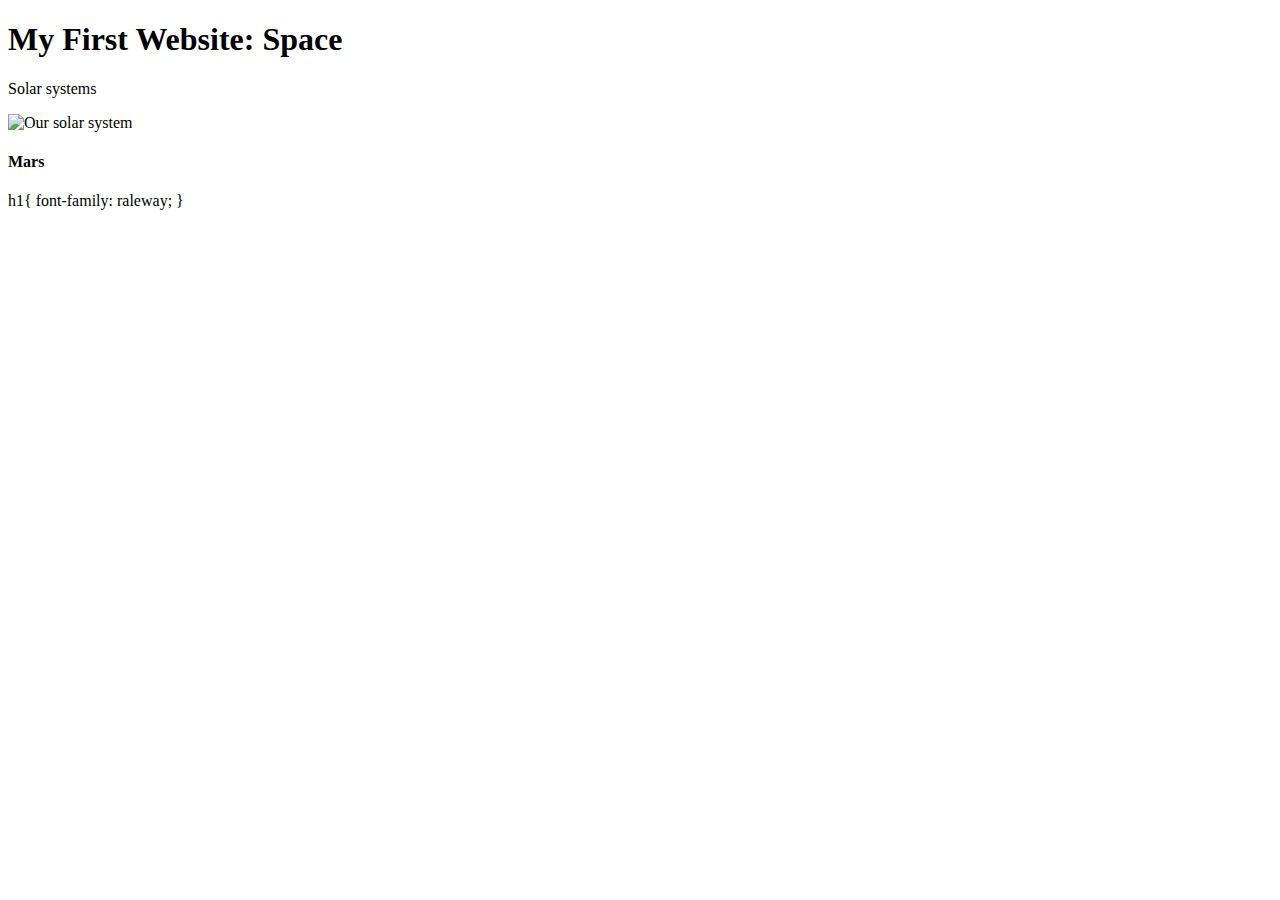
==== Index.html @ 94d976ea "initial commit files" ====
<!DOCTYPE html>
<html lang="en">
<head>
    <meta charset="UTF-8">
    <meta name="viewport" content="width=device-width, initial-scale=1.0">
    <link rel="stylesheet" href="style.css">
    <title>Document</title>
</head>
<body>
    <a></a>
    <h1>My First Website: Space</h1>
    <p>Solar systems</p>
    <img src="https://encrypted-tbn0.gstatic.com/images?q=tbn:ANd9GcQAa5Qe2rf2Oqlt4FSgr7yfuylYGbbGiuIGGfc3R31i72ftUTWXzFbnTIzCVIaXHx7p7VI:https://upload.wikimedia.org/wikipedia/commons/1/19/Solar_System_true_color.jpg&usqp=CAU" alt="Our solar system">
    <h4>Mars</h4>
    <p></p>
</body>
</html>

h1{
    font-family: raleway;
}
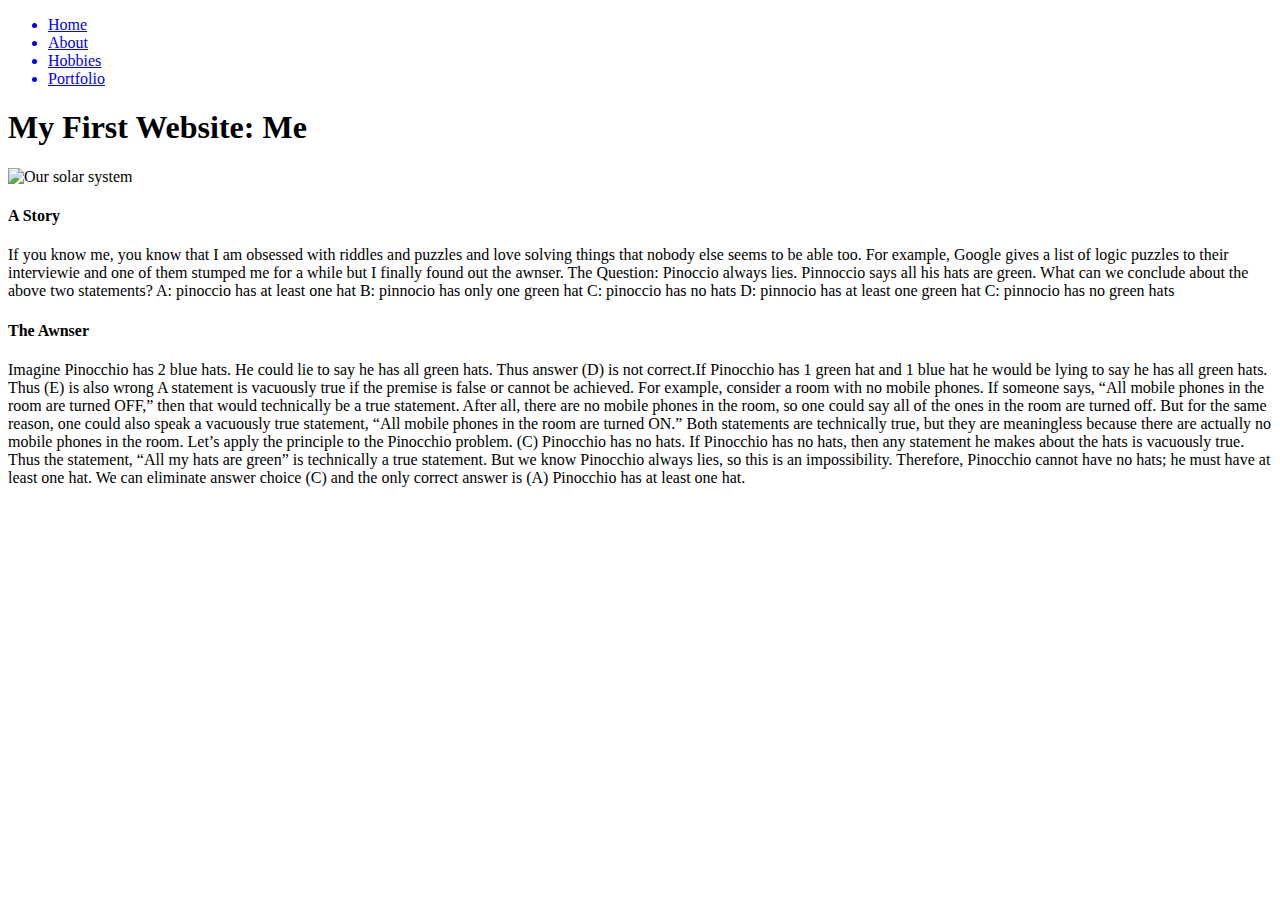
==== commit f8dcfb2d: "I wrote stuff on my Index Page" ====
--- a/Index.html
+++ b/Index.html
@@ -7,15 +7,39 @@
     <title>Document</title>
 </head>
 <body>
+    <ul>
+        <a href="Index.html"><li>Home</li></a>
+        <a href="bio.html"><li>About</li></a>
+        <a href="hobbies.html"><li>Hobbies</li></a>
+        <a href="portfolio.html"><li>Portfolio</li></a>
+    </ul>
     <a></a>
-    <h1>My First Website: Space</h1>
-    <p>Solar systems</p>
-    <img src="https://encrypted-tbn0.gstatic.com/images?q=tbn:ANd9GcQAa5Qe2rf2Oqlt4FSgr7yfuylYGbbGiuIGGfc3R31i72ftUTWXzFbnTIzCVIaXHx7p7VI:https://upload.wikimedia.org/wikipedia/commons/1/19/Solar_System_true_color.jpg&usqp=CAU" alt="Our solar system">
-    <h4>Mars</h4>
+    <h1>My First Website: Me</h1>
+    <img src="" alt="Our solar system">
+    <h4>A Story</h4>
+    <p>If you know me, you know that I am obsessed with riddles and puzzles and love solving things that nobody else seems to be able too. For example, Google gives a list of logic puzzles to their interviewie and one of them stumped me for a while but I finally found out the awnser.
+        The Question:
+        Pinoccio always lies. Pinnoccio says all his hats are green. What can we conclude about the above two statements?
+        A: pinoccio has at least one hat
+        B: pinnocio has only one green hat
+        C: pinoccio has no hats
+        D: pinnocio has at least one green hat
+        C: pinnocio has no green hats
+    </p>
     <p></p>
+    <h4>The Awnser</h4>
+    <p>Imagine Pinocchio has 2 blue hats. He could lie to say he has all green hats. Thus answer (D) is not correct.If Pinocchio has 1 green hat and 1 blue hat he would be lying to say he has all green hats. Thus (E) is also wrong
+        A statement is vacuously true if the premise is false or cannot be achieved. For example, consider a room with no mobile phones. If someone says, “All mobile phones in the room are turned OFF,” then that would technically be 
+        a true statement. After all, there are no mobile phones in the room, so one could say all of the ones in the room are turned off. But for the same reason, one could also speak a vacuously true statement, “All mobile phones in the room are turned ON.”
+        Both statements are technically true, but they are meaningless because there are actually no mobile phones in the room.
+        
+        Let’s apply the principle to the Pinocchio problem.
+        
+        (C) Pinocchio has no hats.
+        
+        If Pinocchio has no hats, then any statement he makes about the hats is vacuously true. Thus the statement, “All my hats are green” is technically a true statement. But we know Pinocchio always lies, so this is an impossibility.
+        
+        Therefore, Pinocchio cannot have no hats; he must have at least one hat. We can eliminate answer choice (C) and the only correct answer is (A) Pinocchio has at least one hat.</p>
 </body>
 </html>
 
-h1{
-    font-family: raleway;
-}--- a/style.css
+++ b/style.css
@@ -0,0 +1,3 @@
+body{
+    font-family: raleway;
+}
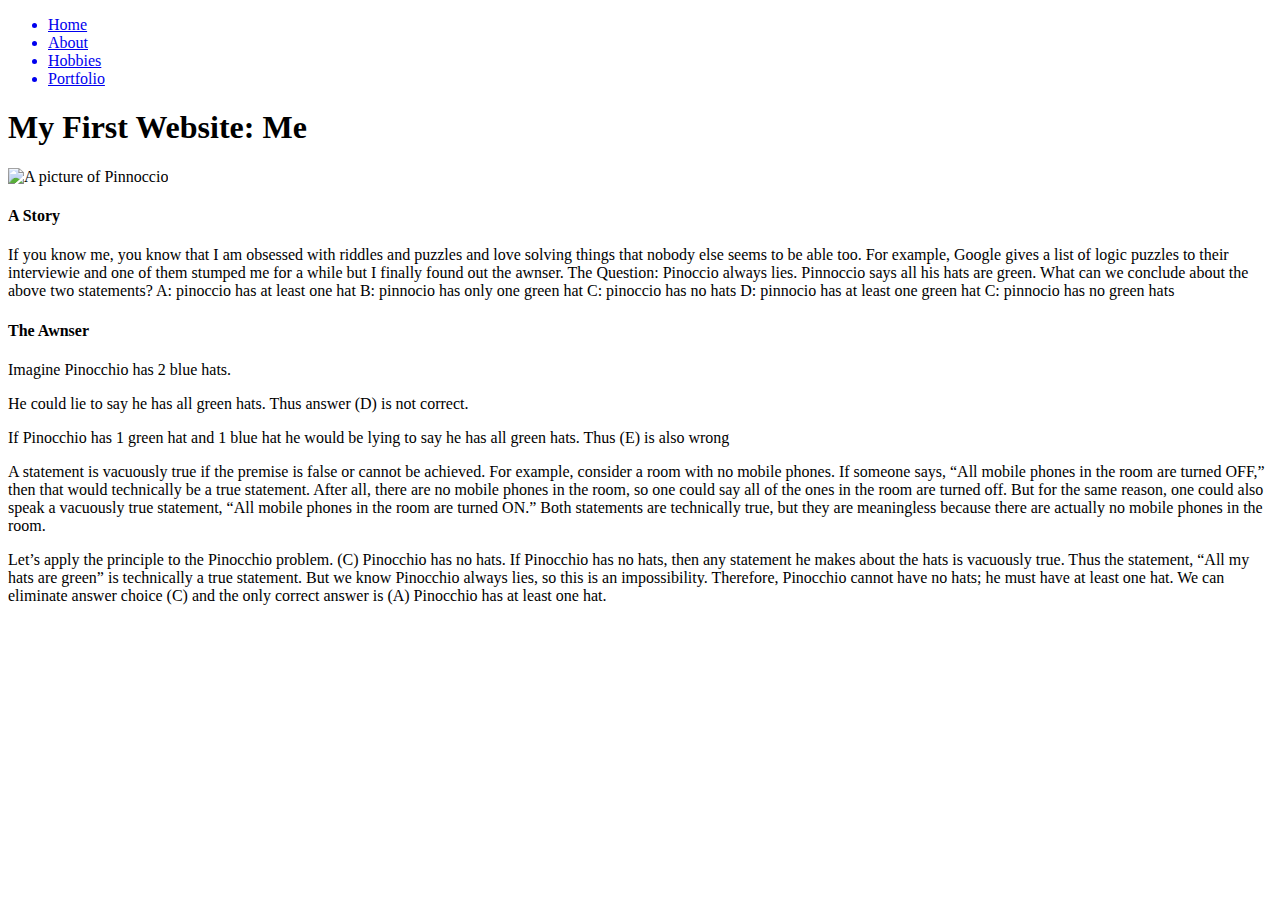
==== commit 517699b4: "update" ====
--- a/Index.html
+++ b/Index.html
@@ -15,7 +15,7 @@
     </ul>
     <a></a>
     <h1>My First Website: Me</h1>
-    <img src="" alt="Our solar system">
+    <img src="https://encrypted-tbn0.gstatic.com/images?q=tbn:ANd9GcTns8SQFjTM9kqnIJY1wA51IDPLymjsD3Xx4o7f3eIKsq1TD59P5EAsI-ME2J6LT8X35ss:https://i.ytimg.com/vi/YQykZU8mcZY/hqdefault.jpg&usqp=CAU" alt="A picture of Pinnoccio">
     <h4>A Story</h4>
     <p>If you know me, you know that I am obsessed with riddles and puzzles and love solving things that nobody else seems to be able too. For example, Google gives a list of logic puzzles to their interviewie and one of them stumped me for a while but I finally found out the awnser.
         The Question:
@@ -28,10 +28,12 @@
     </p>
     <p></p>
     <h4>The Awnser</h4>
-    <p>Imagine Pinocchio has 2 blue hats. He could lie to say he has all green hats. Thus answer (D) is not correct.If Pinocchio has 1 green hat and 1 blue hat he would be lying to say he has all green hats. Thus (E) is also wrong
-        A statement is vacuously true if the premise is false or cannot be achieved. For example, consider a room with no mobile phones. If someone says, “All mobile phones in the room are turned OFF,” then that would technically be 
+    <p>Imagine Pinocchio has 2 blue hats.</p> 
+        He could lie to say he has all green hats. Thus answer (D) is not correct.
+        <p>If Pinocchio has 1 green hat and 1 blue hat he would be lying to say he has all green hats. Thus (E) is also wrong</p>
+       <p>A statement is vacuously true if the premise is false or cannot be achieved. For example, consider a room with no mobile phones. If someone says, “All mobile phones in the room are turned OFF,” then that would technically be 
         a true statement. After all, there are no mobile phones in the room, so one could say all of the ones in the room are turned off. But for the same reason, one could also speak a vacuously true statement, “All mobile phones in the room are turned ON.”
-        Both statements are technically true, but they are meaningless because there are actually no mobile phones in the room.
+        Both statements are technically true, but they are meaningless because there are actually no mobile phones in the room.</p>
         
         Let’s apply the principle to the Pinocchio problem.
         
--- a/style.css
+++ b/style.css
@@ -1,3 +1,9 @@
-body{
-    font-family: raleway;
+body {
+    font-family: 'Lucida Sans';
 }
+h1 {
+    font-family: Cambria, Cochin, Georgia, Times, 'Times New Roman', serif;
+}
+.html {
+    background-color: #AF916D;
+}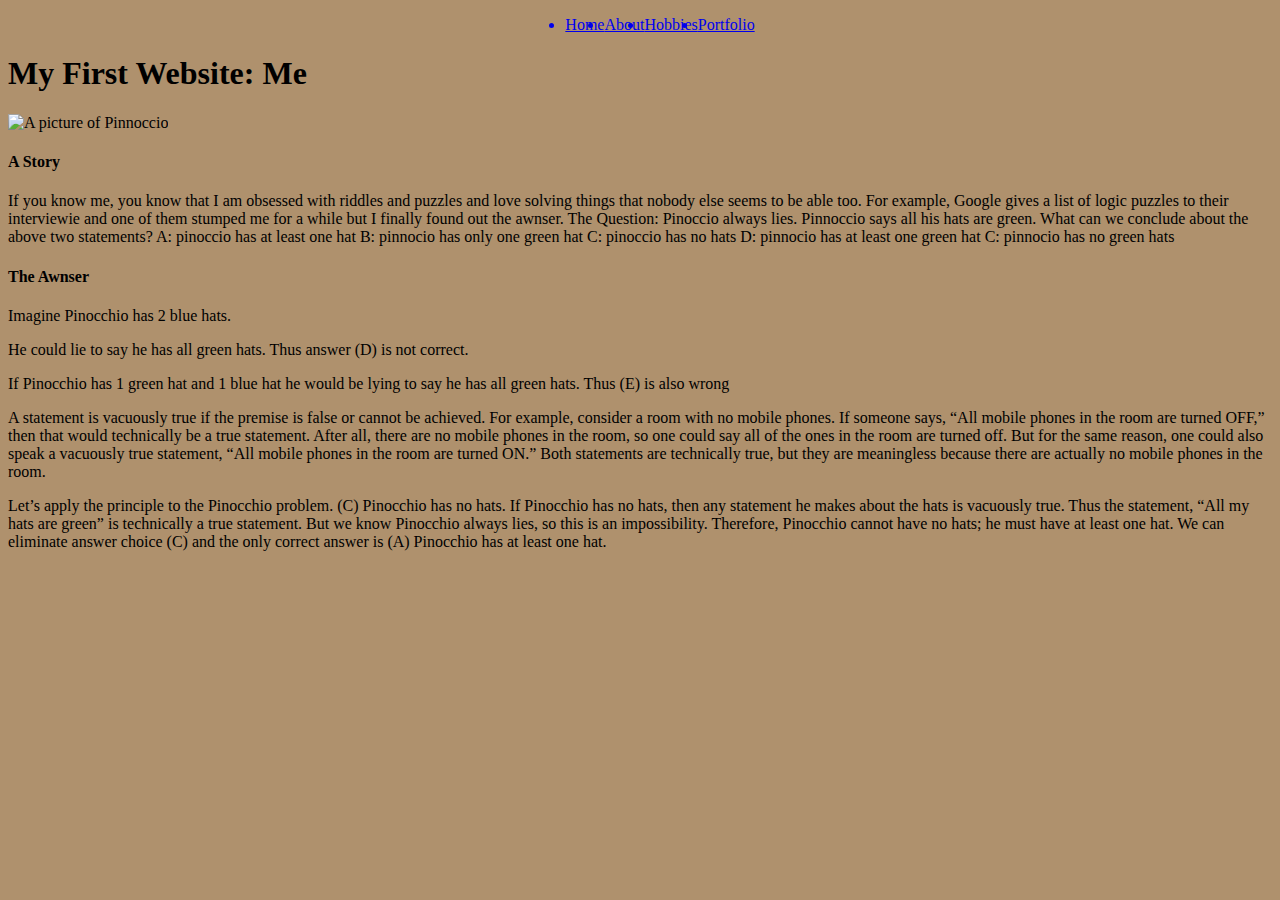
==== commit c571967d: "Nothing" ====
--- a/Index.html
+++ b/Index.html
@@ -15,7 +15,7 @@
     </ul>
     <a></a>
     <h1>My First Website: Me</h1>
-    <img src="https://encrypted-tbn0.gstatic.com/images?q=tbn:ANd9GcTns8SQFjTM9kqnIJY1wA51IDPLymjsD3Xx4o7f3eIKsq1TD59P5EAsI-ME2J6LT8X35ss:https://i.ytimg.com/vi/YQykZU8mcZY/hqdefault.jpg&usqp=CAU" alt="A picture of Pinnoccio">
+    <img src="https://encrypted-tbn0.gstatic.com/images?q=tbn:ANd9GcTns8SQFjTM9kqnIJY1wA51IDPLymjsD3Xx4o7f3eIKsq1TD59P5EAsI-ME2J6LT8X35ss:https://i.ytimg.com/vi/YQykZU8mcZY/hqdefault.jpg&usqp=CAU" alt="A picture of Pinnoccio" class="pinoccio">
     <h4>A Story</h4>
     <p>If you know me, you know that I am obsessed with riddles and puzzles and love solving things that nobody else seems to be able too. For example, Google gives a list of logic puzzles to their interviewie and one of them stumped me for a while but I finally found out the awnser.
         The Question:
@@ -42,6 +42,7 @@
         If Pinocchio has no hats, then any statement he makes about the hats is vacuously true. Thus the statement, “All my hats are green” is technically a true statement. But we know Pinocchio always lies, so this is an impossibility.
         
         Therefore, Pinocchio cannot have no hats; he must have at least one hat. We can eliminate answer choice (C) and the only correct answer is (A) Pinocchio has at least one hat.</p>
+
 </body>
 </html>
 
--- a/style.css
+++ b/style.css
@@ -4,6 +4,16 @@
 h1 {
     font-family: Cambria, Cochin, Georgia, Times, 'Times New Roman', serif;
 }
-.html {
+body {
     background-color: #AF916D;
+}
+ul {
+    display: flex;
+    align-items: center;
+    justify-content: center;
+}
+.pinnocio {
+    border: 10px solid beige;
+    padding: 5px;
+    margin: 5px;
 }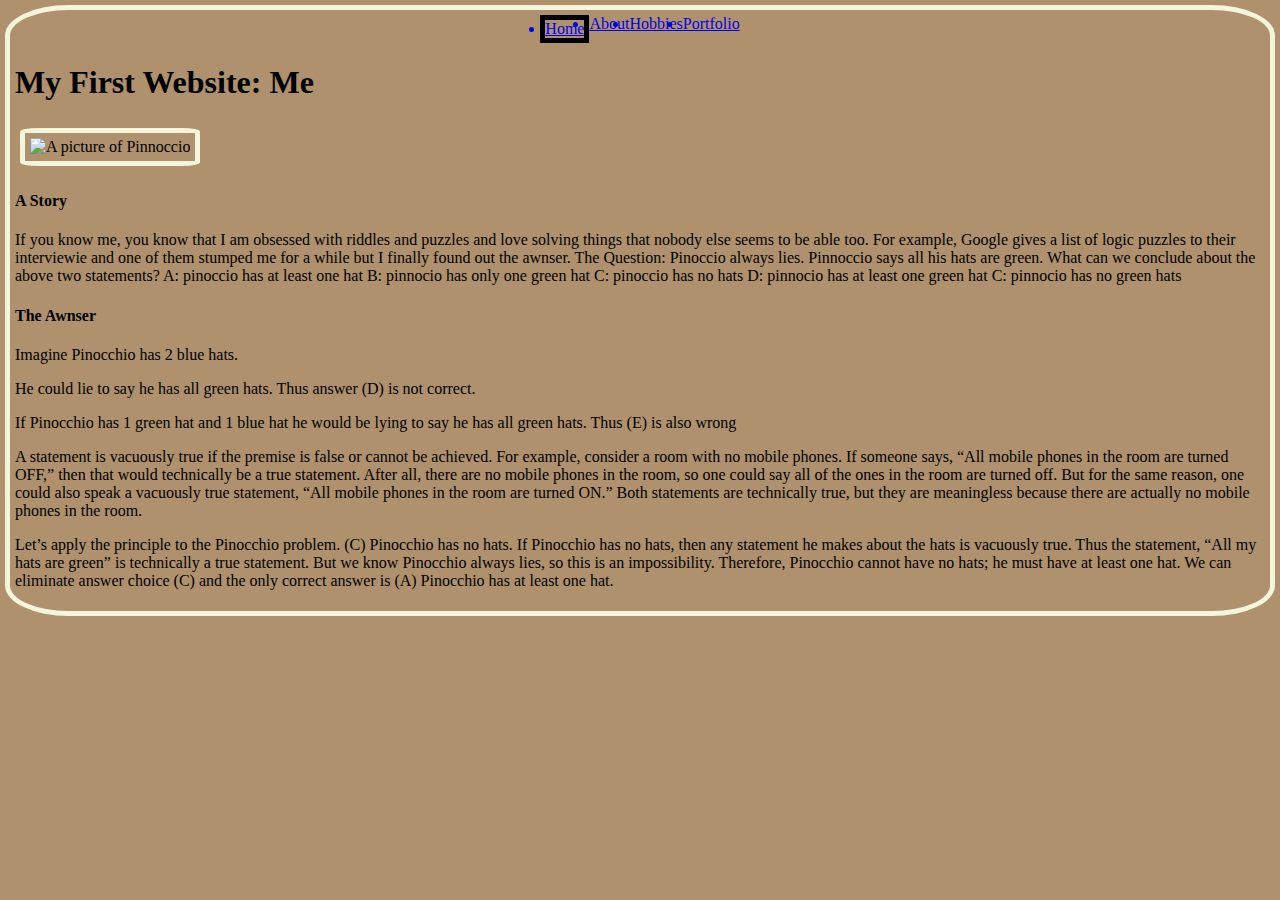
==== commit 213e52db: "Didnt do too much except borders" ====
--- a/Index.html
+++ b/Index.html
@@ -7,16 +7,17 @@
     <title>Document</title>
 </head>
 <body>
-    <ul>
-        <a href="Index.html"><li>Home</li></a>
+    <div class="menu">
+       <div class="home"><a href="Index.html"><li>Home</li></a></div>
         <a href="bio.html"><li>About</li></a>
         <a href="hobbies.html"><li>Hobbies</li></a>
         <a href="portfolio.html"><li>Portfolio</li></a>
-    </ul>
+    </div>
     <a></a>
     <h1>My First Website: Me</h1>
     <img src="https://encrypted-tbn0.gstatic.com/images?q=tbn:ANd9GcTns8SQFjTM9kqnIJY1wA51IDPLymjsD3Xx4o7f3eIKsq1TD59P5EAsI-ME2J6LT8X35ss:https://i.ytimg.com/vi/YQykZU8mcZY/hqdefault.jpg&usqp=CAU" alt="A picture of Pinnoccio" class="pinoccio">
     <h4>A Story</h4>
+    <div class="Menu1">
     <p>If you know me, you know that I am obsessed with riddles and puzzles and love solving things that nobody else seems to be able too. For example, Google gives a list of logic puzzles to their interviewie and one of them stumped me for a while but I finally found out the awnser.
         The Question:
         Pinoccio always lies. Pinnoccio says all his hats are green. What can we conclude about the above two statements?
@@ -26,6 +27,7 @@
         D: pinnocio has at least one green hat
         C: pinnocio has no green hats
     </p>
+</div>
     <p></p>
     <h4>The Awnser</h4>
     <p>Imagine Pinocchio has 2 blue hats.</p> 
--- a/style.css
+++ b/style.css
@@ -7,13 +7,31 @@
 body {
     background-color: #AF916D;
 }
-ul {
-    display: flex;
-    align-items: center;
-    justify-content: center;
-}
-.pinnocio {
-    border: 10px solid beige;
+
+body {
+    border: 5px solid beige;
     padding: 5px;
     margin: 5px;
-}+    border-radius: 5%;
+}
+.pinoccio {
+    border: 5px solid beige;
+    padding: 5px;
+    margin: 5px;
+    border-radius: 10%;
+}
+
+.Menu1 {
+    border: 5px cornflowerblue;
+}
+
+.menu {
+    display: flex;
+    justify-content: center;
+    padding-right: 5px;
+    padding-left: 5px;
+}
+.home{
+    border: 5px solid black;
+    
+}
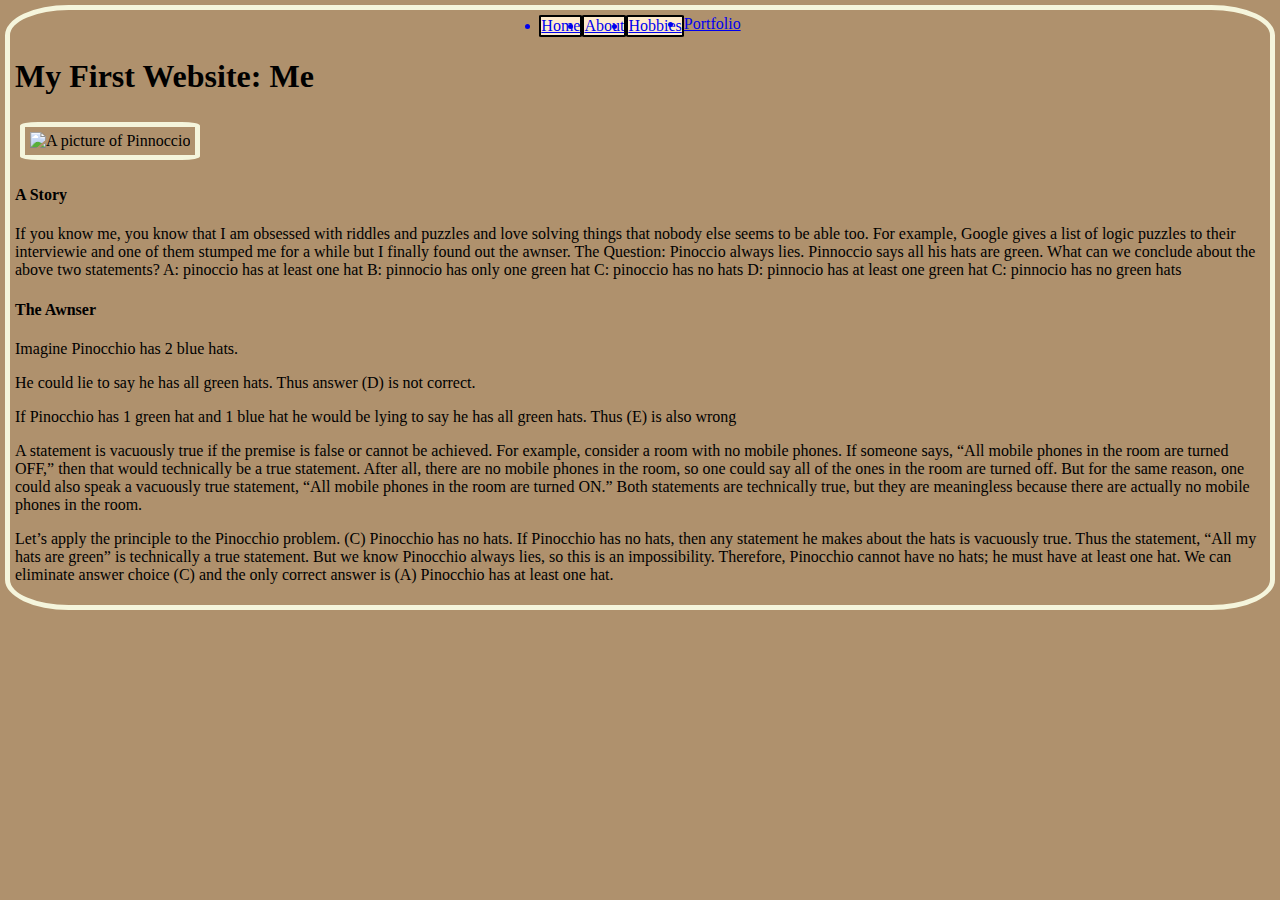
==== commit 0e152b73: "boxes" ====
--- a/Index.html
+++ b/Index.html
@@ -9,8 +9,8 @@
 <body>
     <div class="menu">
        <div class="home"><a href="Index.html"><li>Home</li></a></div>
-        <a href="bio.html"><li>About</li></a>
-        <a href="hobbies.html"><li>Hobbies</li></a>
+    <div class="bio"><a href="bio.html"><li>About</li></a></div>
+    <div class="hobbies"><a href="hobbies.html"><li>Hobbies</li></a></div>
         <a href="portfolio.html"><li>Portfolio</li></a>
     </div>
     <a></a>
--- a/style.css
+++ b/style.css
@@ -31,7 +31,9 @@
     padding-right: 5px;
     padding-left: 5px;
 }
-.home{
-    border: 5px solid black;
-    
+.home, .bio, .hobbies{
+    border: 2px solid black;
+    border-radius: 5%;
+    display: flex;
+    background-color: blanchedalmond;
 }
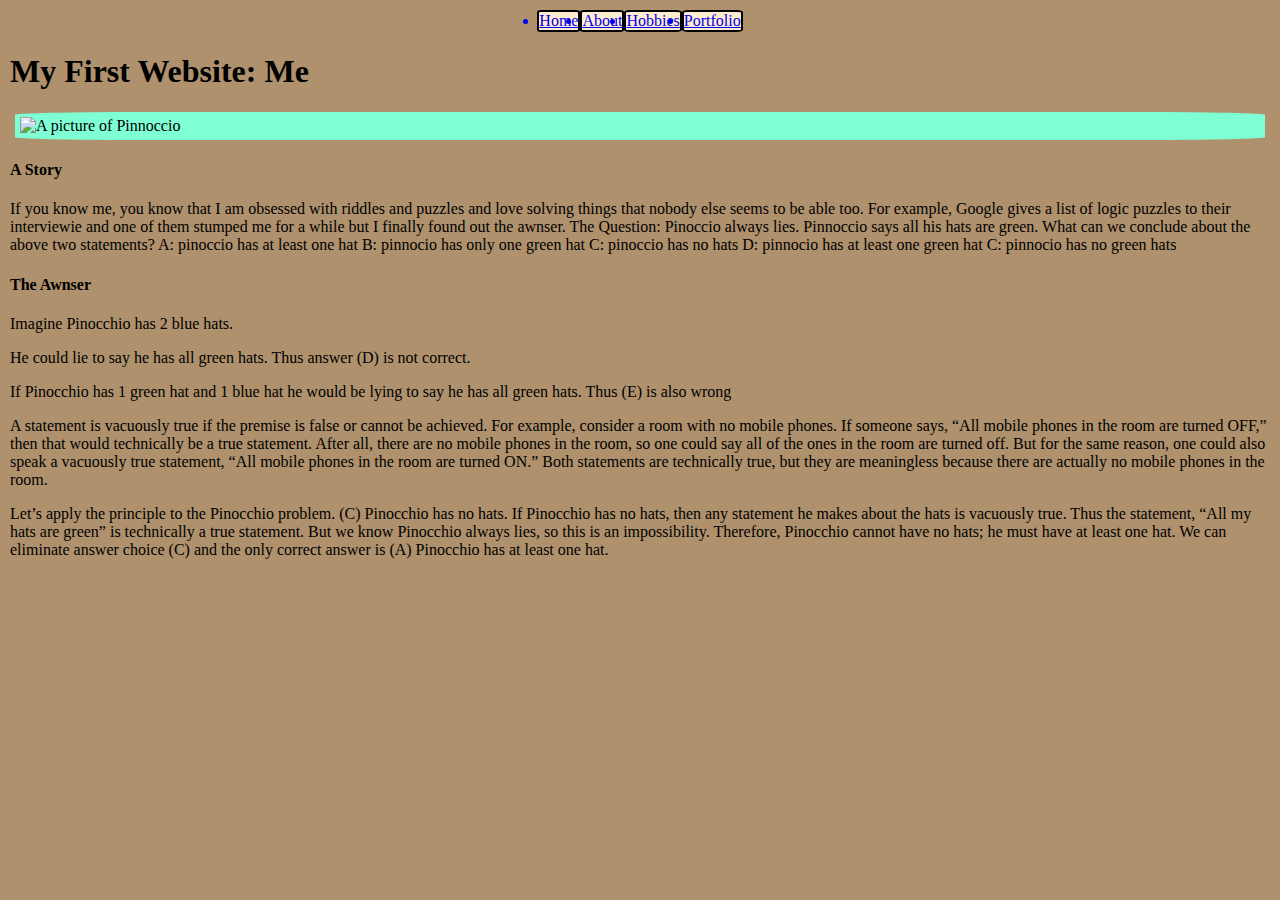
==== commit 240d9512: "Add borders" ====
--- a/Index.html
+++ b/Index.html
@@ -11,11 +11,11 @@
        <div class="home"><a href="Index.html"><li>Home</li></a></div>
     <div class="bio"><a href="bio.html"><li>About</li></a></div>
     <div class="hobbies"><a href="hobbies.html"><li>Hobbies</li></a></div>
-        <a href="portfolio.html"><li>Portfolio</li></a>
+    <div class="portfolio"><a href="portfolio.html"><li>Portfolio</li></a></div>
     </div>
     <a></a>
     <h1>My First Website: Me</h1>
-    <img src="https://encrypted-tbn0.gstatic.com/images?q=tbn:ANd9GcTns8SQFjTM9kqnIJY1wA51IDPLymjsD3Xx4o7f3eIKsq1TD59P5EAsI-ME2J6LT8X35ss:https://i.ytimg.com/vi/YQykZU8mcZY/hqdefault.jpg&usqp=CAU" alt="A picture of Pinnoccio" class="pinoccio">
+    <div class="pinoccio"><img src="https://encrypted-tbn0.gstatic.com/images?q=tbn:ANd9GcTns8SQFjTM9kqnIJY1wA51IDPLymjsD3Xx4o7f3eIKsq1TD59P5EAsI-ME2J6LT8X35ss:https://i.ytimg.com/vi/YQykZU8mcZY/hqdefault.jpg&usqp=CAU" alt="A picture of Pinnoccio" class="pinoccio"></div>
     <h4>A Story</h4>
     <div class="Menu1">
     <p>If you know me, you know that I am obsessed with riddles and puzzles and love solving things that nobody else seems to be able too. For example, Google gives a list of logic puzzles to their interviewie and one of them stumped me for a while but I finally found out the awnser.
--- a/style.css
+++ b/style.css
@@ -9,16 +9,16 @@
 }
 
 body {
-    border: 5px solid beige;
     padding: 5px;
     margin: 5px;
     border-radius: 5%;
 }
-.pinoccio {
-    border: 5px solid beige;
+img {
     padding: 5px;
     margin: 5px;
     border-radius: 10%;
+    display: flex;
+    background-color: aquamarine;
 }
 
 .Menu1 {
@@ -31,9 +31,16 @@
     padding-right: 5px;
     padding-left: 5px;
 }
-.home, .bio, .hobbies{
+.home, .bio, .hobbies, .portfolio{
     border: 2px solid black;
-    border-radius: 5%;
+    border-radius: 10%;
     display: flex;
     background-color: blanchedalmond;
 }
+.images {
+    display: flex;
+    justify-content: center;
+}
+.sequence {
+    display: flex;
+}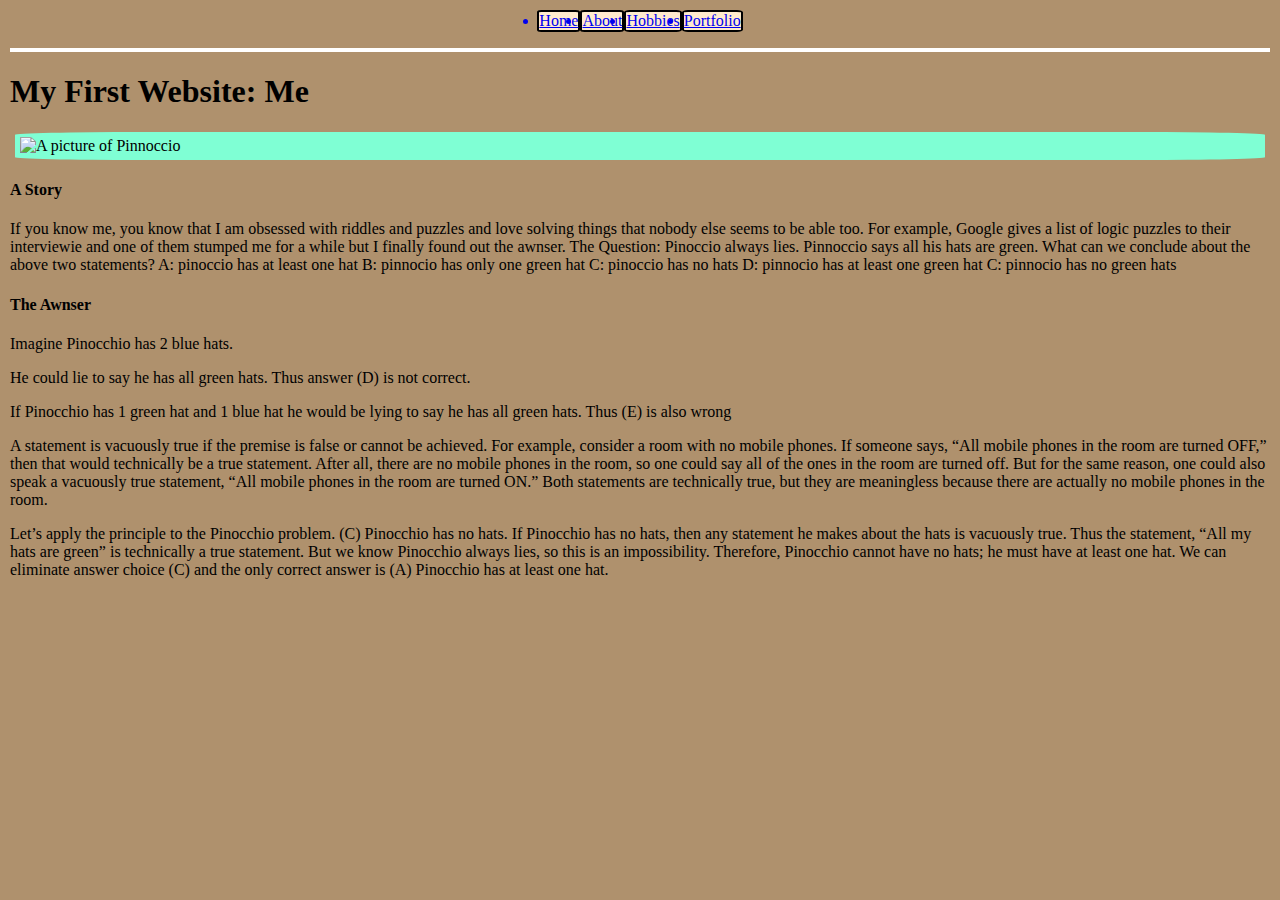
==== commit d663042e: "nothing" ====
--- a/Index.html
+++ b/Index.html
@@ -13,6 +13,8 @@
     <div class="hobbies"><a href="hobbies.html"><li>Hobbies</li></a></div>
     <div class="portfolio"><a href="portfolio.html"><li>Portfolio</li></a></div>
     </div>
+    <p></p>
+    <hr></hr>
     <a></a>
     <h1>My First Website: Me</h1>
     <div class="pinoccio"><img src="https://encrypted-tbn0.gstatic.com/images?q=tbn:ANd9GcTns8SQFjTM9kqnIJY1wA51IDPLymjsD3Xx4o7f3eIKsq1TD59P5EAsI-ME2J6LT8X35ss:https://i.ytimg.com/vi/YQykZU8mcZY/hqdefault.jpg&usqp=CAU" alt="A picture of Pinnoccio" class="pinoccio"></div>
--- a/style.css
+++ b/style.css
@@ -43,4 +43,7 @@
 }
 .sequence {
     display: flex;
+}
+hr {
+    border: 2px solid white;
 }